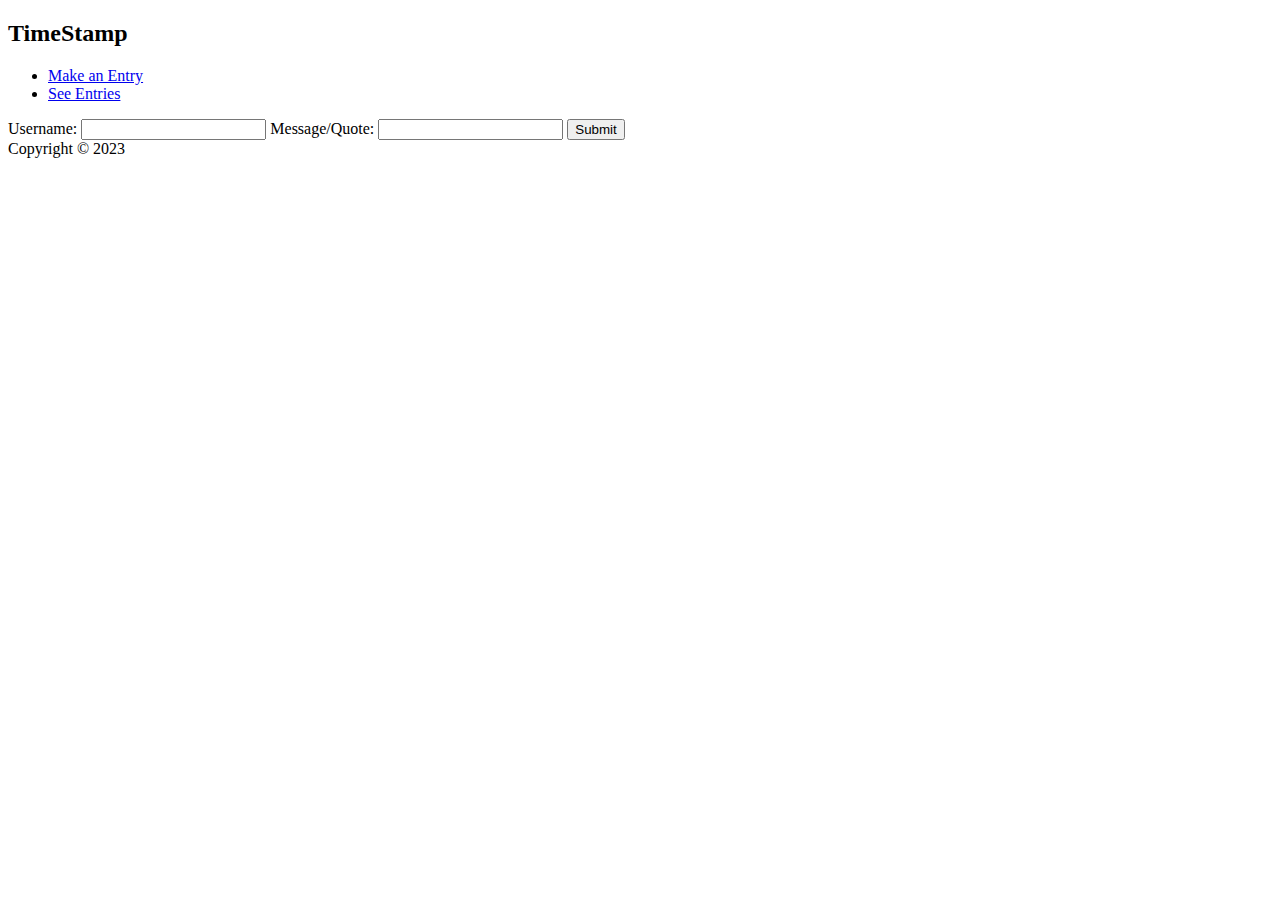
==== timestamp/frontend/make_entry.html @ 2b71ce0d "Add files via upload" ====
<!DOCTYPE html>
<html lang="en">
<head>
    <meta charset="UTF-8">
    <meta http-equiv="X-UA-Compatible" content="IE=edge">
    <meta name="viewport" content="width=device-width, initial-scale=1.0">
    <title>TimeStamp | Make Entry</title>
    <script src="app.js" defer></script>
</head>
<body>
    <header>
        <h2>TimeStamp</h2>
        <nav>
            <ul>
                <li><a href="make_entry.html">Make an Entry</a></li>
                <li><a href="#">See Entries</a></li>
            </ul>
        </nav>
    </header>
    <main>
        <section>
            <form id="soft">
                <label for="username">Username: </label>
                <input type="text" name="username" id="username">
                <label for="message">Message/Quote:</label>
                <input type="text" name="message" id="message">

                <input type="submit" value="Submit">
            </form> 
        </section>
            
    </main>
    <footer>
        <span>Copyright &copy 2023</span>
    </footer>
</body>
</html>
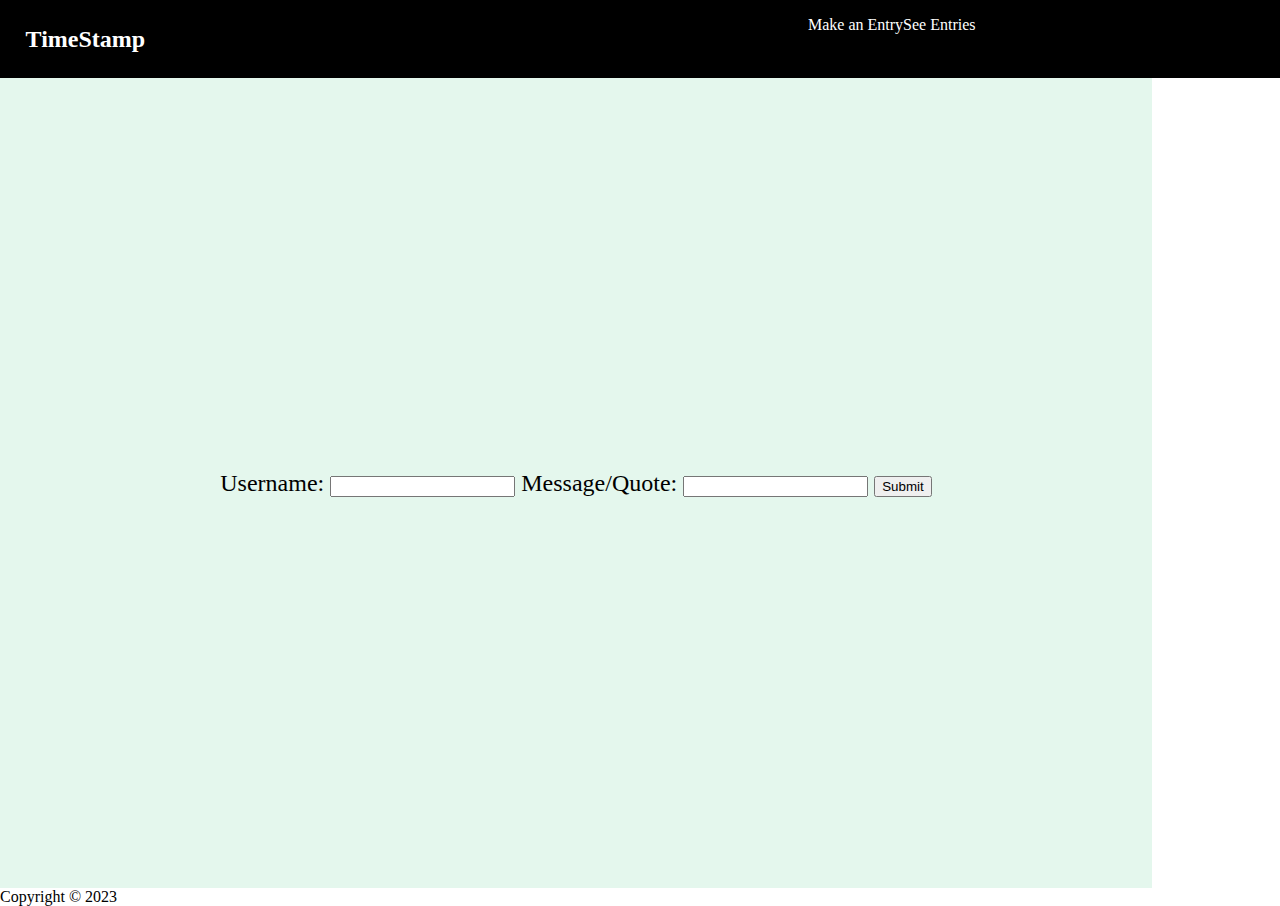
==== commit e688e011: "latest timestamp work" ====
--- a/timestamp/frontend/make_entry.html
+++ b/timestamp/frontend/make_entry.html
@@ -5,27 +5,28 @@
     <meta http-equiv="X-UA-Compatible" content="IE=edge">
     <meta name="viewport" content="width=device-width, initial-scale=1.0">
     <title>TimeStamp | Make Entry</title>
+    <link rel="stylesheet" href="style.css">
     <script src="app.js" defer></script>
 </head>
 <body>
-    <header>
-        <h2>TimeStamp</h2>
+    <header id="main-header">
+        <h2 id="logo"><a href="index.html">TimeStamp</a></h2>
         <nav>
             <ul>
                 <li><a href="make_entry.html">Make an Entry</a></li>
-                <li><a href="#">See Entries</a></li>
+                <li><a href="see_entries.html" id="entries-link">See Entries</a></li>
             </ul>
         </nav>
     </header>
-    <main>
-        <section>
+    <main id="main-body">
+        <section id="content-section">
             <form id="soft">
                 <label for="username">Username: </label>
                 <input type="text" name="username" id="username">
                 <label for="message">Message/Quote:</label>
                 <input type="text" name="message" id="message">
 
-                <input type="submit" value="Submit">
+                <button type="submit" onclick="getNameAndMessage()">Submit</button>
             </form> 
         </section>
             
--- a/timestamp/frontend/style.css
+++ b/timestamp/frontend/style.css
@@ -0,0 +1,78 @@
+/* colors to use */
+:root {
+    --background: #FFFFFF;
+    --accent_1: #1A0000;
+    --accent_2: rgba(89, 206, 143, 0.16);
+    --font_color: #FFFF;
+    --secondary-font-color: #1A0000;
+
+}
+
+#logo {
+    margin: 2%;
+}
+
+#main-body {
+    display: flex;
+    flex-direction: column;
+    align-items: center;
+    justify-content: center;
+    font-size: 1.5rem;
+    background-color: var(--accent_2);
+    height: 90%;
+    width: 90%; 
+}
+
+#content-section {
+    display: flex;
+    flex-direction: column;
+    align-items: center;
+    justify-content: center;
+}
+
+#add-stamp {
+    background-color: yellow;
+    padding: 2%;
+}
+
+body {
+    box-sizing: border-box;
+    background-color: var(--background);
+    color: black;
+    height: 100vh;
+    margin: 0;
+    padding: 0;
+
+}
+
+a {
+    text-decoration: none;
+    color: var(--font_color);
+}
+
+li {
+    list-style: none;
+}
+
+#main-header {
+    background-color: #000;
+    display: flex;
+    flex-direction: row;
+}
+
+#main-header nav ul{
+    position: absolute;
+    display: flex;
+    flex-direction: row;
+    left: 60%;
+}
+
+#mai-header nav ul li {
+    padding: 10px;
+}
+
+#main-header nav ul a:hover {
+    font-size: larger;
+
+}
+
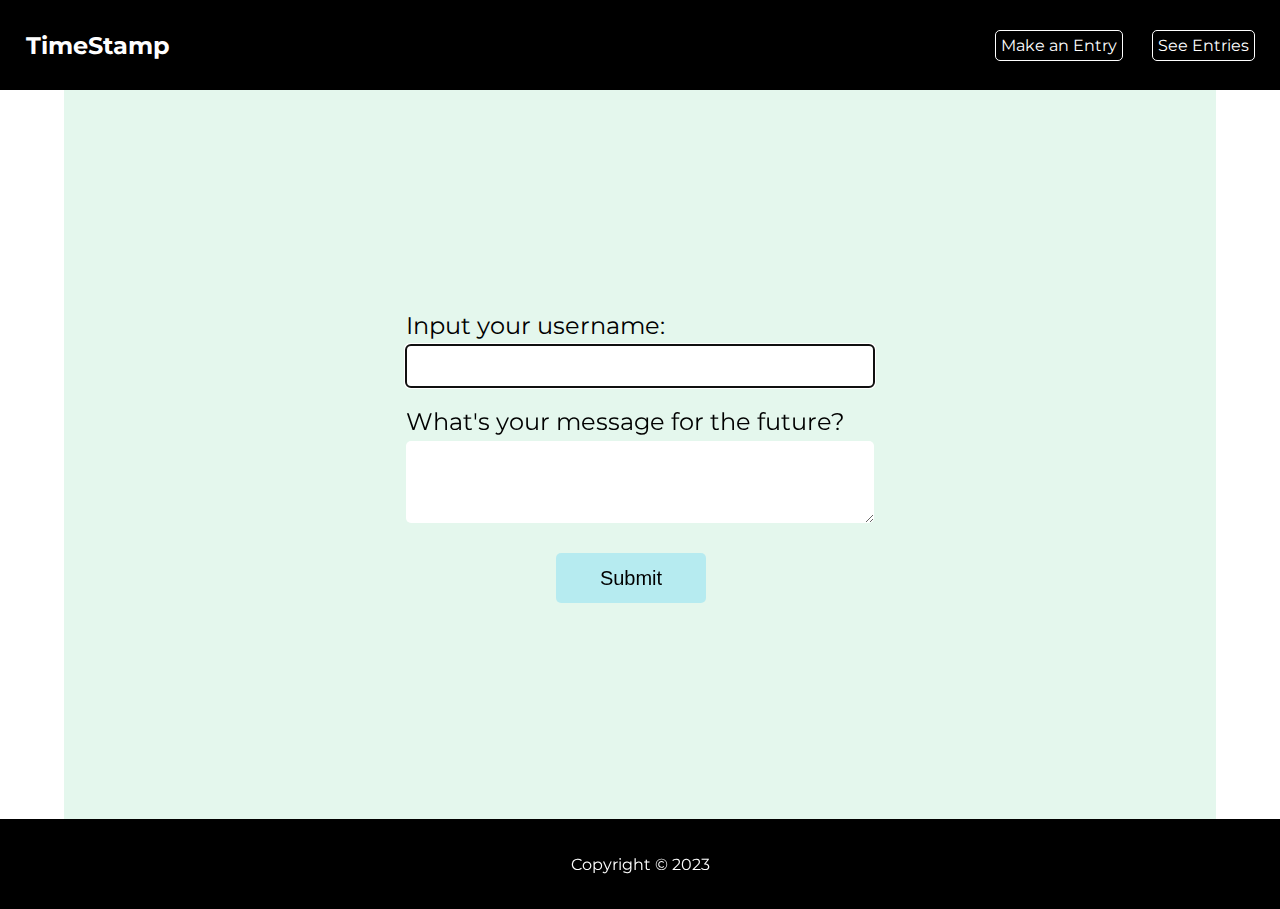
==== commit 4f5c2e44: "Finished product" ====
--- a/timestamp/frontend/make_entry.html
+++ b/timestamp/frontend/make_entry.html
@@ -20,13 +20,13 @@
     </header>
     <main id="main-body">
         <section id="content-section">
-            <form id="soft">
-                <label for="username">Username: </label>
-                <input type="text" name="username" id="username">
-                <label for="message">Message/Quote:</label>
-                <input type="text" name="message" id="message">
+            <form id="entry-form">
+                <label for="username">Input your username: </label>
+                <input type="text" name="username" id="username" autofocus required>
+                <label for="message">What's your message for the future?</label>
+                <textarea name="message" rows="5" id="message"></textarea>
 
-                <button type="submit" onclick="getNameAndMessage()">Submit</button>
+                <button id="submit" type="submit" onclick="getNameAndMessage()"><a href="see_entries.html" id="entry-link">Submit</a></button>
             </form> 
         </section>
             
--- a/timestamp/frontend/style.css
+++ b/timestamp/frontend/style.css
@@ -1,4 +1,6 @@
 /* colors to use */
+@import url('https://fonts.googleapis.com/css2?family=Montserrat:wght@500&family=Poppins:wght@200&display=swap');
+
 :root {
     --background: #FFFFFF;
     --accent_1: #1A0000;
@@ -8,6 +10,10 @@
 
 }
 
+html {
+    scroll-behavior: smooth;
+}
+
 #logo {
     margin: 2%;
 }
@@ -21,6 +27,7 @@
     background-color: var(--accent_2);
     height: 90%;
     width: 90%; 
+    margin-left: 5%;
 }
 
 #content-section {
@@ -31,17 +38,127 @@
 }
 
 #add-stamp {
-    background-color: yellow;
-    padding: 2%;
+    border: none;border: none;
+    border-radius: 5px;
+    font-size: 20px;
+    font-weight: 500;
+    border-radius: 5px;
+    background-color: rgba(0, 191, 255, .2);
+    cursor: pointer;
+    color: #000;
+    padding: 10px;
+    text-align: center;
+}
+
+#add-stamp:hover {
+    background-color: rgba(0, 191, 255, .35);
+}
+
+#entry-form {
+    display: flex;
+    flex-direction: column;
+
+}
+
+#entry-form label{
+    margin: 5px 0px ;
+}
+
+#entry-form input, textarea{
+    margin-bottom: 15px;
+    border-radius: 5px;
+    border: none;
+    padding: 5px 10px;
+    font-size: large;
+}
+
+#entry-link {
+    color: #000;
+}
+
+#main-container {
+    overflow: scroll;
+    height: 70vh;
+}
+
+.post-container {
+    background-color: rgba(255, 255, 255, .4);
+    border-radius: 10px;
+    width: 30rem;
+    margin: 20px;
+    padding: 10px;
+    display: flex;
+    flex-direction: row;
+   
+}
+
+.img-content {
+    width: 6rem;
+    height: 6rem;
+    margin: 5px;
+    background-color: rgba(0, 191, 255, .1);
+    border-radius: 10px;
+}
+#user {
+    padding: 10px;
+    display: flex;
+    flex-direction: column;
+}
+.name-content {
+    display: block;
+    background-color: rgba(0, 191, 255, 0.1);
+    border-radius: 5px;
+    width: 10rem;
+    padding: 3px;
+    padding-left: 10px;
+}
+
+.message-content {
+    display: block;
+    padding: 3px;
+    padding-left: 10px;
+}
+
+textarea {
+    font-size: 20px;
+}
+
+#submit {
+    border: none;
+    height: 50px;
+    font-size: 20px;
+    font-weight: 500;
+    width: 150px;
+    margin-left: 150px;
+    margin-top: 15px;
+    border-radius: 5px;
+    background-color: rgba(0, 191, 255, .2);
+    cursor: pointer;
+}
+
+#submit:hover {
+    background-color: rgba(0, 191, 255, .35);
+}
+
+#message {
+    height: 4.5rem;
+    width: 28rem;
+}
+
+#username {
+    height: 2rem;
 }
 
 body {
     box-sizing: border-box;
     background-color: var(--background);
     color: black;
-    height: 100vh;
+    height: 90vh;
     margin: 0;
     padding: 0;
+    width: 100%;
+    overflow-x: hidden;
+    font-family: Montserrat, 'sans-serif';
 
 }
 
@@ -51,28 +168,33 @@
 }
 
 li {
+    display: inline-block;
     list-style: none;
+    border: 1px solid #FFFFFF;
+    border-radius: 5px;
+    margin-right: 25px;
+    padding: 5px;
+}
+
+li:hover {
+    background-color: rgba(255, 255, 255, .4);
 }
 
 #main-header {
     background-color: #000;
     display: flex;
     flex-direction: row;
-}
-
-#main-header nav ul{
-    position: absolute;
-    display: flex;
-    flex-direction: row;
-    left: 60%;
-}
-
-#mai-header nav ul li {
-    padding: 10px;
-}
-
-#main-header nav ul a:hover {
-    font-size: larger;
-
-}
-
+    height: 10vh;
+    justify-content: space-between;
+    align-items: center;
+}
+
+footer {
+    display: flex;
+    height: 10vh;
+    background-color: #000;
+    color: #FFFFFF;
+    align-items: center;
+    justify-content: center;
+}
+
